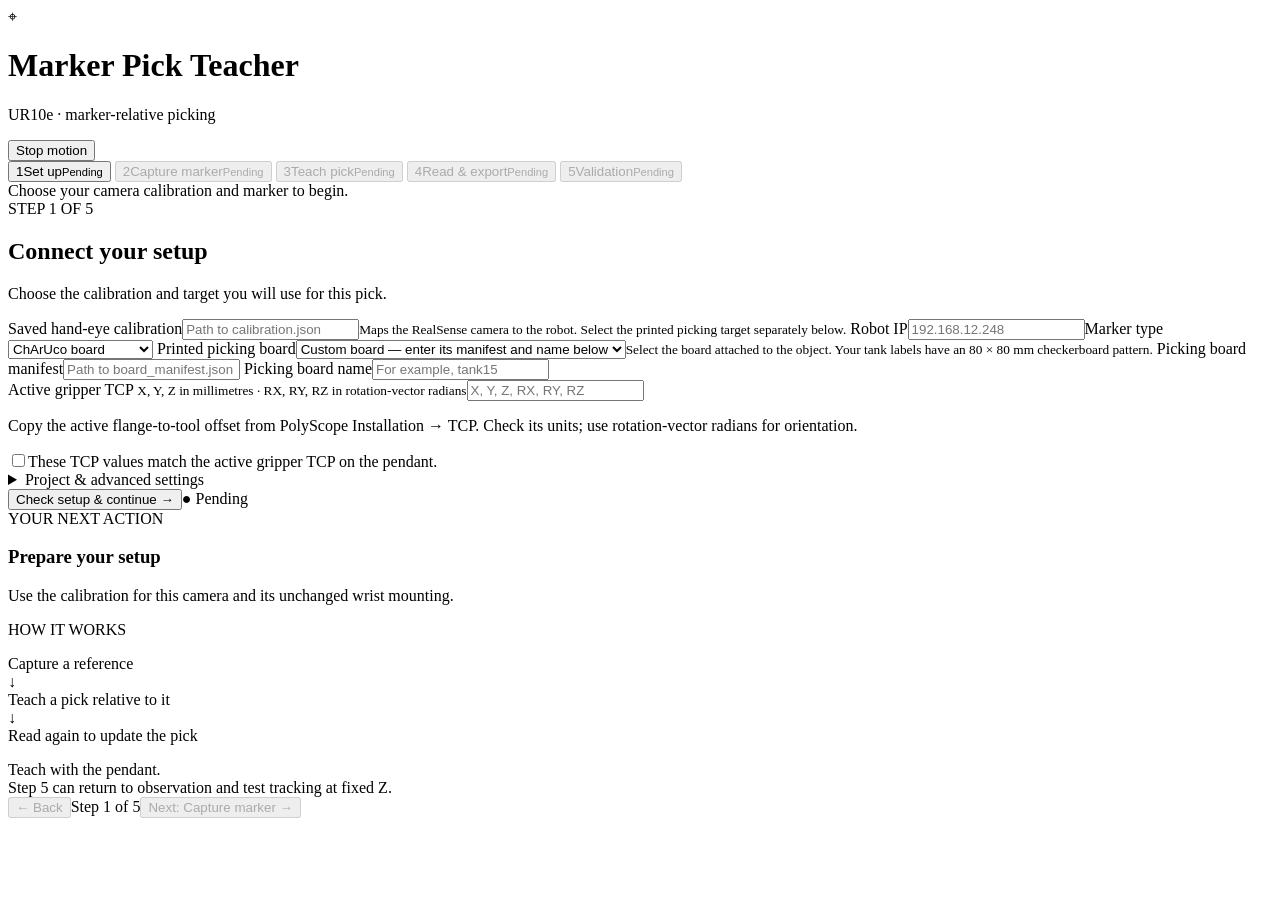
==== src/ur_pick_place/web/teacher.html @ 5fc032dd "Improve marker teaching and fixed-height validation" ====
<!doctype html>
<html lang="en"><head><meta charset="utf-8"><meta name="viewport" content="width=device-width,initial-scale=1"><meta name="teach-token" content="__TEACH_TOKEN__"><title>Marker Pick Teacher</title><link rel="stylesheet" href="/teacher.css"><script src="/teacher.js" defer></script></head>
<body><header><div class="brand"><span class="brand-icon" aria-hidden="true">⌖</span><div><h1>Marker Pick Teacher <span id="version"></span></h1><p>UR10e · marker-relative picking</p></div></div><button id="validation-stop" type="button" class="danger">Stop motion</button></header>
<main>
<nav class="stepper" aria-label="Teaching steps">
<button id="nav-configure" type="button" aria-controls="step-configure"><span class="step-number">1</span><span>Set up<small id="nav-state-configure">Pending</small></span></button>
<button id="nav-capture" type="button" aria-controls="step-capture" disabled><span class="step-number">2</span><span>Capture marker<small id="nav-state-capture">Pending</small></span></button>
<button id="nav-teach" type="button" aria-controls="step-teach" disabled><span class="step-number">3</span><span>Teach pick<small id="nav-state-teach">Pending</small></span></button>
<button id="nav-locate" type="button" aria-controls="step-locate" disabled><span class="step-number">4</span><span>Read &amp; export<small id="nav-state-locate">Pending</small></span></button>
<button id="nav-validate" type="button" aria-controls="step-validate" disabled><span class="step-number">5</span><span>Validation<small id="nav-state-validate">Pending</small></span></button>
</nav>
<div id="message" role="status" aria-live="polite">Choose your camera calibration and marker to begin.</div>
<div class="workspace"><div class="step-content">
<section id="step-configure" aria-labelledby="title-configure"><div class="section-heading"><span class="eyebrow">STEP 1 OF 5</span><h2 id="title-configure" tabindex="-1">Connect your setup</h2><p>Choose the calibration and target you will use for this pick.</p></div>
<form id="setup" novalidate><div class="fields">
<label class="wide">Saved hand-eye calibration<input id="calibration" list="calibrations" required placeholder="Path to calibration.json"><datalist id="calibrations"></datalist><small>Maps the RealSense camera to the robot. Select the printed picking target separately below.</small></label>
<label>Robot IP<input id="robot_ip" required placeholder="192.168.12.248"></label><label>Marker type<select id="kind"><option value="charuco">ChArUco board</option><option value="aruco">Single ArUco marker</option></select></label>
<label class="wide charuco">Printed picking board<select id="picking-board"><option value="">Custom board — enter its manifest and name below</option></select><small>Select the board attached to the object. Your tank labels have an 80 × 80 mm checkerboard pattern.</small></label>
<label class="wide charuco">Picking board manifest<input id="manifest" list="manifests" placeholder="Path to board_manifest.json"><datalist id="manifests"></datalist></label>
<label class="charuco wide">Picking board name<input id="board" placeholder="For example, tank15"></label>
<label class="aruco" hidden>Dictionary<input id="dictionary" value="DICT_5X5_100"></label><label class="aruco" hidden>Marker ID<input id="marker_id" type="number" value="7" min="0" step="1"></label><label class="aruco wide" hidden>Marker size (mm)<input id="marker_length_mm" type="number" value="80" min="1" step="any"><small>Measure the outer black square, excluding the white margin.</small></label>
</div>
<div class="tcp-check"><label>Active gripper TCP <small>X, Y, Z in millimetres · RX, RY, RZ in rotation-vector radians</small><input id="tcp" aria-label="Active gripper TCP offset (XYZ mm, rotation-vector rad)" placeholder="X, Y, Z, RX, RY, RZ" aria-describedby="tcp-help calibration-tcp" required></label><p id="tcp-help" class="hint">Copy the active flange-to-tool offset from PolyScope Installation → TCP. Check its units; use rotation-vector radians for orientation.</p><p id="calibration-tcp" class="hint"></p><label class="check"><input id="tcp_confirmed" type="checkbox" required>These TCP values match the active gripper TCP on the pendant.</label></div>
<details id="setup-advanced" class="advanced"><summary>Project &amp; advanced settings</summary><div class="fields">
<label class="wide">Project folder<input id="project" required placeholder="Folder for this teaching"><small>Enter an existing folder and choose Open saved project to resume.</small></label>
<button id="open" type="button" class="secondary">Open saved project</button>
<label class="wide">Follow marker<select id="motion_model"><option value="planar">XY + yaw · object on a flat support</option><option value="full">Full 3D pose</option></select><small>The marker itself may be vertical.</small></label>
<label>Approach height (mm)<input id="approach_mm" type="number" min="1" max="300" step="any" value="100"><small>Robot-base +Z above the pick.</small></label><label>Allowed displacement (mm)<input id="max_shift_mm" type="number" min="1" max="500" step="any" value="100"></label><label>Allowed rotation (degrees)<input id="max_rotation_deg" type="number" min="1" max="180" step="any" value="180"></label>
</div></details>
<div class="actions"><button id="configure" type="submit" class="primary">Check setup &amp; continue →</button><span id="light-configure" class="light">● Pending</span></div></form>
<details id="setup-details" class="technical" hidden><summary>Setup details</summary><p id="setup-result" class="result"></p></details></section>
<section id="step-capture" aria-labelledby="title-capture" hidden><div class="section-heading"><span class="eyebrow">STEP 2 OF 5</span><h2 id="title-capture" tabindex="-1">Capture your marker</h2><p>Use the pendant to show the whole marker, then stop the arm.</p></div>
<div class="camera-stage"><div id="camera-placeholder"><span aria-hidden="true">⌖</span><strong>Your captured view appears here</strong><p>Position the camera, then choose Capture marker.</p></div><img id="capture-image" alt="Captured marker with detected coordinate axes" hidden></div><p id="capture-result" class="result"></p>
<div class="actions"><button id="capture" class="primary" disabled>Capture marker</button><span id="light-capture" class="light">● Pending</span></div><p class="hint">Review the image before continuing. Capturing again replaces the reference and requires re-teaching the pick.</p></section>
<section id="step-teach" aria-labelledby="title-teach" hidden><div class="section-heading"><span class="eyebrow">STEP 3 OF 5</span><h2 id="title-teach" tabindex="-1">Teach the picking position</h2><p>Keep the marker fixed. Move the gripper to the final pick endpoint.</p></div>
<ol class="instructions"><li><strong>Position the gripper</strong><span>Jog with the pendant to the desired position and orientation.</span></li><li><strong>Stop the arm</strong><span>Keep tool Z approximately down for a base −Z force search.</span></li><li><strong>Save the relationship</strong><span>The app records this TCP position relative to the marker.</span></li></ol>
<label class="check confirmation"><input id="marker_unchanged" type="checkbox">The marker/object has not moved since capture.</label>
<div class="actions"><button id="teach" class="primary" disabled>Read current TCP &amp; save pick</button><span id="light-teach" class="light">● Pending</span></div><p id="teach-result" class="result saved-result"></p><p class="hint">Teach the lower endpoint of the search. Contact may stop the descent earlier.</p></section>
<section id="step-locate" aria-labelledby="title-locate" hidden><div class="section-heading"><span class="eyebrow">STEP 4 OF 5</span><h2 id="title-locate" tabindex="-1">Read the marker. Get your pick.</h2><p>Return to the observation pose using the pendant, then read again.</p></div>
<div class="observation"><span class="eyebrow">RETURN TO THESE JOINTS</span><p id="observe-joints">Observation joints appear after capture.</p></div>
<div class="actions"><button id="locate" class="primary" disabled>Read marker &amp; export poses</button><span id="light-locate" class="light">● Pending</span></div>
<div id="export-result" hidden><div class="poses"><div><h3>Pick endpoint</h3><pre id="pick-pose"></pre><a href="/api/download/target.json" class="download">↓ Pick pose JSON</a></div><div><h3>Approach above pick</h3><pre id="approach-pose"></pre><span class="pose-note">Along robot-base +Z</span></div></div><div class="downloads"><a href="/api/download/target.script">URScript variables</a><a href="/api/download/pick_target.json">Full report</a></div><p class="hint">Base frame · metres / rotation-vector radians. Re-read for each pick.</p></div>
<details class="technical"><summary>Use in your picking program</summary><p>Read marker → approach → bounded base −Z force search → stop force mode → grip &amp; verify → lift from actual contact.</p><p>The executor supplies force, travel/time limits, gripper I/O and motion checks. URScript export contains pose variables only.</p><div id="saved-links" class="downloads" hidden><a href="/api/download/vision.json">Vision configuration</a><a href="/api/download/grasp_pick.json">Marker-to-pick relationship</a></div><p id="movement-limits"></p><p class="hint">Tilt change ≤10°, planar height change ≤10 mm, tool tilt ≤20° from base −Z.</p><p id="storage" class="result"></p></details></section>
<section id="step-validate" aria-labelledby="title-validate" hidden>
<div class="section-heading"><span class="eyebrow">STEP 5 OF 5</span><h2 id="title-validate" tabindex="-1">Validate with the robot</h2><p>Reposition the marker and its object together. Return to the saved observation joints, then stop and capture. The test follows the calculated pick in XY and orientation, keeping the TCP Z height recorded at capture.</p></div>
<p id="validation-observe-joints" class="result"></p>
<div class="observation">
<label>Return joint speed (degrees/s)<input id="observation-return-speed" type="number" min="1" max="6" step="1" value="3"></label>
<label class="check"><input id="observation-return-confirmed" type="checkbox">I checked that the robot's joint-motion path back to the saved observation pose is clear.</label>
<div class="actions"><button id="observation-return" type="button" class="secondary" disabled>Return to observation pose</button></div>
<p class="hint">Uses the saved Step 2 joints and the workspace bounds below. Workspace checks cover the start and target, not the joint trajectory or obstacles. This joint move can change TCP Z; the fixed-Z rule applies to the subsequent validation move. Keep this tab active. Stop motion stops either move. Return does not capture automatically.</p>
<p id="observation-return-result" class="result"></p>
</div>
<div class="camera-stage"><p id="validation-placeholder">Capture the marker to review its new pose.</p><img id="validation-image" alt="Validation marker capture with detected coordinate axes" hidden></div>
<div class="actions"><button id="validation-capture" type="button" class="primary" disabled>Capture for validation</button><span id="light-validate" class="light">● Pending</span></div>
<div id="validation-preview" hidden>
<p id="validation-quality" class="result"></p>
<div class="poses"><div><h3>Captured marker pose</h3><pre id="validation-marker-pose"></pre></div><div><h3>Calculated pick endpoint</h3><pre id="validation-pick-pose"></pre></div><div><h3>Validation target · Z held at capture height</h3><pre id="validation-target-pose"></pre></div><div><h3>Change from teaching</h3><p id="validation-change" class="result"></p></div></div>
<p class="hint">All displayed poses: robot base · XYZ millimetres · RX, RY, RZ rotation-vector radians.</p>
<p id="validation-freshness" class="result"></p>
</div>
<details id="validation-settings" open><summary>Test motion settings</summary><div class="fields">
<label>Speed (mm/s)<input id="validation-speed" type="number" min="1" max="20" step="1" value="10"></label>
<label>Workspace minimum XYZ (mm)<input id="validation-workspace-min" value="-900, -900, 20"></label>
<label class="wide">Workspace maximum XYZ (mm)<input id="validation-workspace-max" value="900, 900, 1200"></label>
</div><p class="hint">Set these bounds for your cell. The start and target must fit inside them. Robot safety and reachability checks also apply; these checks do not detect obstacles along the path.</p></details>
<label class="check confirmation"><input id="validation-confirmed" type="checkbox">The marker/object has stayed fixed since this capture. I reviewed the target, workspace and clear linear path at the captured TCP height.</label>
<div class="actions"><button id="validation-move" type="button" class="primary" disabled>Move at fixed Z</button></div>
<p class="hint">One slow linear move following the calculated pick XY and orientation, with TCP Z held at its captured height. The approach-height setting does not apply to this test. Keep this tab active during motion. Each attempt requires a fresh capture within 60 seconds. Use Return to observation pose before capturing another test.</p>
<div id="validation-result" hidden><h3>Motion result</h3><p id="validation-motion-result" class="result"></p><pre id="validation-actual-pose"></pre>
<p class="hint">TCP agreement checks motion completion. Visually check the gripper's alignment at the captured height to assess the camera-derived target.</p>
<div class="actions"><button id="validation-aligned" type="button" class="secondary">Alignment looks correct</button><button id="validation-misaligned" type="button" class="secondary">Alignment needs adjustment</button></div></div>
<details open><summary>Test history</summary><p id="validation-history" class="result">No motion tests yet.</p></details>
</section>
</div><aside><div class="aside-label">YOUR NEXT ACTION</div><h3 id="guide-title">Prepare your setup</h3><p id="guide-text">Use the calibration for this camera and its unchanged wrist mounting.</p><div class="aside-rule"></div><span class="aside-label">HOW IT WORKS</span><p class="mini-flow">Capture a reference<br><span>↓</span><br>Teach a pick relative to it<br><span>↓</span><br>Read again to update the pick</p><div class="aside-note">Teach with the pendant.<br>Step 5 can return to observation and test tracking at fixed Z.</div></aside></div>
<footer class="wizard-footer"><button id="back" type="button" class="secondary" disabled>← Back</button><span id="step-counter">Step 1 of 5</span><button id="next" type="button" class="secondary" disabled>Next: Capture marker →</button></footer>
</main></body></html>
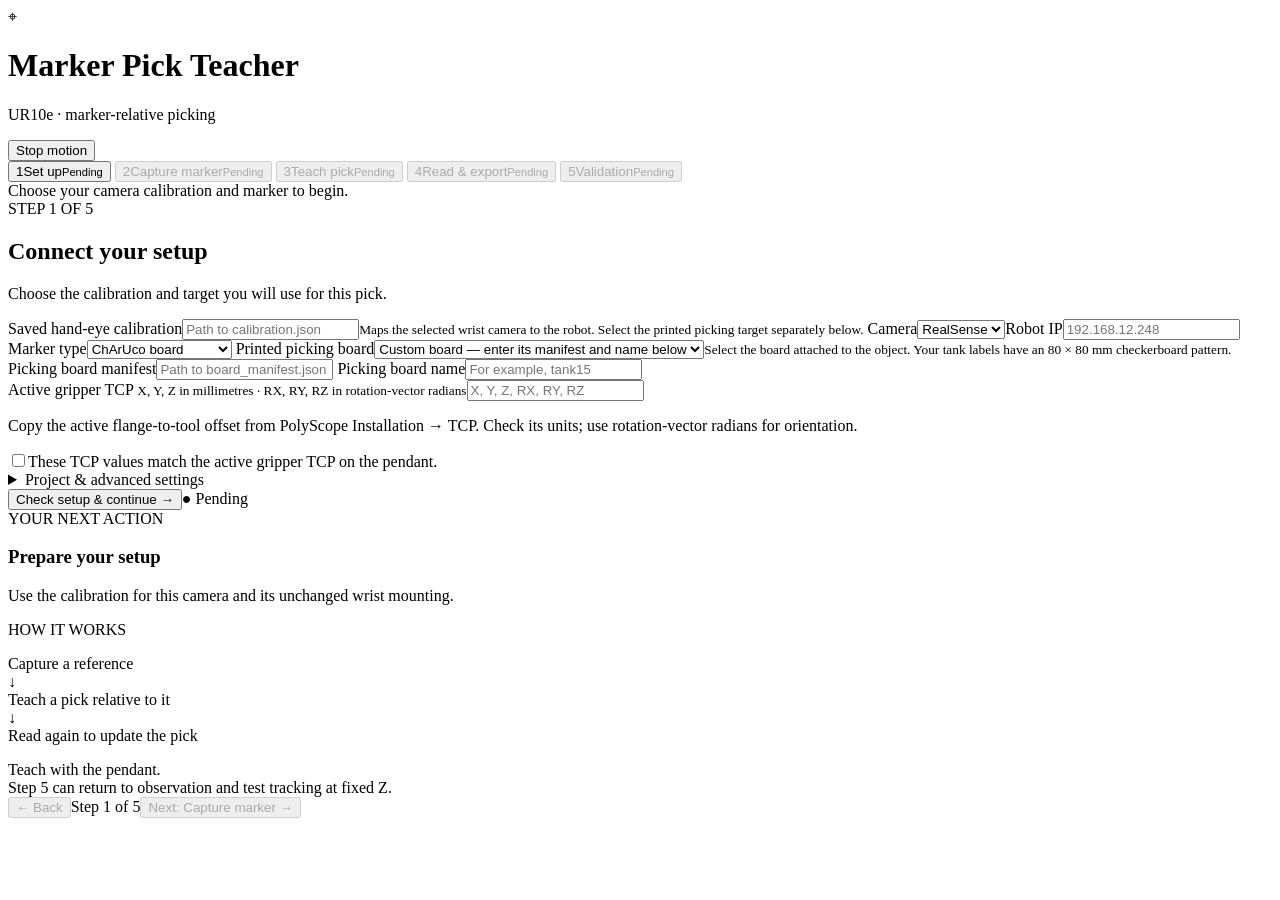
==== commit 18de23a5: "Add mobile marker refinement and live vision picking" ====
--- a/src/ur_pick_place/web/teacher.html
+++ b/src/ur_pick_place/web/teacher.html
@@ -13,8 +13,8 @@
 <div class="workspace"><div class="step-content">
 <section id="step-configure" aria-labelledby="title-configure"><div class="section-heading"><span class="eyebrow">STEP 1 OF 5</span><h2 id="title-configure" tabindex="-1">Connect your setup</h2><p>Choose the calibration and target you will use for this pick.</p></div>
 <form id="setup" novalidate><div class="fields">
-<label class="wide">Saved hand-eye calibration<input id="calibration" list="calibrations" required placeholder="Path to calibration.json"><datalist id="calibrations"></datalist><small>Maps the RealSense camera to the robot. Select the printed picking target separately below.</small></label>
-<label>Robot IP<input id="robot_ip" required placeholder="192.168.12.248"></label><label>Marker type<select id="kind"><option value="charuco">ChArUco board</option><option value="aruco">Single ArUco marker</option></select></label>
+<label class="wide">Saved hand-eye calibration<input id="calibration" list="calibrations" required placeholder="Path to calibration.json"><datalist id="calibrations"></datalist><small>Maps the selected wrist camera to the robot. Select the printed picking target separately below.</small></label>
+<label>Camera<select id="camera_provider"><option value="realsense">RealSense</option><option value="basler">Basler</option></select></label><label>Robot IP<input id="robot_ip" required placeholder="192.168.12.248"></label><label>Marker type<select id="kind"><option value="charuco">ChArUco board</option><option value="aruco">Single ArUco marker</option></select></label>
 <label class="wide charuco">Printed picking board<select id="picking-board"><option value="">Custom board — enter its manifest and name below</option></select><small>Select the board attached to the object. Your tank labels have an 80 × 80 mm checkerboard pattern.</small></label>
 <label class="wide charuco">Picking board manifest<input id="manifest" list="manifests" placeholder="Path to board_manifest.json"><datalist id="manifests"></datalist></label>
 <label class="charuco wide">Picking board name<input id="board" placeholder="For example, tank15"></label>
@@ -24,7 +24,7 @@
 <details id="setup-advanced" class="advanced"><summary>Project &amp; advanced settings</summary><div class="fields">
 <label class="wide">Project folder<input id="project" required placeholder="Folder for this teaching"><small>Enter an existing folder and choose Open saved project to resume.</small></label>
 <button id="open" type="button" class="secondary">Open saved project</button>
-<label class="wide">Follow marker<select id="motion_model"><option value="planar">XY + yaw · object on a flat support</option><option value="full">Full 3D pose</option></select><small>The marker itself may be vertical.</small></label>
+<label class="check wide"><input id="refine_before_pick" type="checkbox" checked>Refine before picking · one camera move to the taught view</label><p class="hint wide">Capture the teaching view at about 300 mm. Robot Bench performs refinement when running with this project’s vision.json.</p><label class="wide">Follow marker<select id="motion_model"><option value="planar">XY + yaw · object on a flat support</option><option value="full">Full 3D pose</option></select><small>The marker itself may be vertical.</small></label>
 <label>Approach height (mm)<input id="approach_mm" type="number" min="1" max="300" step="any" value="100"><small>Robot-base +Z above the pick.</small></label><label>Allowed displacement (mm)<input id="max_shift_mm" type="number" min="1" max="500" step="any" value="100"></label><label>Allowed rotation (degrees)<input id="max_rotation_deg" type="number" min="1" max="180" step="any" value="180"></label>
 </div></details>
 <div class="actions"><button id="configure" type="submit" class="primary">Check setup &amp; continue →</button><span id="light-configure" class="light">● Pending</span></div></form>
@@ -35,22 +35,21 @@
 <section id="step-teach" aria-labelledby="title-teach" hidden><div class="section-heading"><span class="eyebrow">STEP 3 OF 5</span><h2 id="title-teach" tabindex="-1">Teach the picking position</h2><p>Keep the marker fixed. Move the gripper to the final pick endpoint.</p></div>
 <ol class="instructions"><li><strong>Position the gripper</strong><span>Jog with the pendant to the desired position and orientation.</span></li><li><strong>Stop the arm</strong><span>Keep tool Z approximately down for a base −Z force search.</span></li><li><strong>Save the relationship</strong><span>The app records this TCP position relative to the marker.</span></li></ol>
 <label class="check confirmation"><input id="marker_unchanged" type="checkbox">The marker/object has not moved since capture.</label>
-<div class="actions"><button id="teach" class="primary" disabled>Read current TCP &amp; save pick</button><span id="light-teach" class="light">● Pending</span></div><p id="teach-result" class="result saved-result"></p><p class="hint">Teach the lower endpoint of the search. Contact may stop the descent earlier.</p></section>
-<section id="step-locate" aria-labelledby="title-locate" hidden><div class="section-heading"><span class="eyebrow">STEP 4 OF 5</span><h2 id="title-locate" tabindex="-1">Read the marker. Get your pick.</h2><p>Return to the observation pose using the pendant, then read again.</p></div>
+<div class="actions"><button id="teach" class="primary" disabled>Read current TCP &amp; save pick</button><span id="light-teach" class="light">● Pending</span></div><p id="teach-result" class="result saved-result"></p><p class="hint">Teach the lower endpoint of the search. Contact may stop the descent earlier.</p>
+<div class="actions"><button id="teach-observation-return" type="button" class="secondary" disabled>Return to observation pose</button></div>
+<p class="hint">After saving the pick, click to return to the Step 2 joints. Clear the joint-motion path first and keep this tab active. Stop motion is available above.</p>
+<p id="teach-observation-return-result" class="result"></p></section>
+<section id="step-locate" aria-labelledby="title-locate" hidden><div class="section-heading"><span class="eyebrow">STEP 4 OF 5</span><h2 id="title-locate" tabindex="-1">Read the marker. Get your pick.</h2><p>Use Return to observation pose in Step 3, then read again.</p></div>
 <div class="observation"><span class="eyebrow">RETURN TO THESE JOINTS</span><p id="observe-joints">Observation joints appear after capture.</p></div>
 <div class="actions"><button id="locate" class="primary" disabled>Read marker &amp; export poses</button><span id="light-locate" class="light">● Pending</span></div>
 <div id="export-result" hidden><div class="poses"><div><h3>Pick endpoint</h3><pre id="pick-pose"></pre><a href="/api/download/target.json" class="download">↓ Pick pose JSON</a></div><div><h3>Approach above pick</h3><pre id="approach-pose"></pre><span class="pose-note">Along robot-base +Z</span></div></div><div class="downloads"><a href="/api/download/target.script">URScript variables</a><a href="/api/download/pick_target.json">Full report</a></div><p class="hint">Base frame · metres / rotation-vector radians. Re-read for each pick.</p></div>
-<details class="technical"><summary>Use in your picking program</summary><p>Read marker → approach → bounded base −Z force search → stop force mode → grip &amp; verify → lift from actual contact.</p><p>The executor supplies force, travel/time limits, gripper I/O and motion checks. URScript export contains pose variables only.</p><div id="saved-links" class="downloads" hidden><a href="/api/download/vision.json">Vision configuration</a><a href="/api/download/grasp_pick.json">Marker-to-pick relationship</a></div><p id="movement-limits"></p><p class="hint">Tilt change ≤10°, planar height change ≤10 mm, tool tilt ≤20° from base −Z.</p><p id="storage" class="result"></p></details></section>
+<details class="technical"><summary>Use in your picking program</summary><p>Read marker → approach → bounded base −Z force search → stop force mode → grip &amp; verify → lift from actual contact.</p><p>The executor supplies force, travel/time limits, gripper I/O and motion checks. URScript export contains pose variables only.</p><div id="saved-links" class="downloads" hidden><a href="/api/download/vision.json">Vision configuration</a><a href="/api/download/grasp_pick.json">Marker-to-pick relationship</a></div><p id="movement-limits"></p><p class="hint">Tilt change ≤10°, planar height change ≤10 mm, tool tilt ≤20° from base −Z.</p><p>For live picking, enter this project’s vision.json path in Robot Bench → Camera target → Live vision configuration. Preview captures without motion; Run captures, refines and picks.</p><p id="storage" class="result"></p></details></section>
 <section id="step-validate" aria-labelledby="title-validate" hidden>
 <div class="section-heading"><span class="eyebrow">STEP 5 OF 5</span><h2 id="title-validate" tabindex="-1">Validate with the robot</h2><p>Reposition the marker and its object together. Return to the saved observation joints, then stop and capture. The test follows the calculated pick in XY and orientation, keeping the TCP Z height recorded at capture.</p></div>
 <p id="validation-observe-joints" class="result"></p>
-<div class="observation">
-<label>Return joint speed (degrees/s)<input id="observation-return-speed" type="number" min="1" max="6" step="1" value="3"></label>
-<label class="check"><input id="observation-return-confirmed" type="checkbox">I checked that the robot's joint-motion path back to the saved observation pose is clear.</label>
 <div class="actions"><button id="observation-return" type="button" class="secondary" disabled>Return to observation pose</button></div>
-<p class="hint">Uses the saved Step 2 joints and the workspace bounds below. Workspace checks cover the start and target, not the joint trajectory or obstacles. This joint move can change TCP Z; the fixed-Z rule applies to the subsequent validation move. Keep this tab active. Stop motion stops either move. Return does not capture automatically.</p>
+<p class="hint">Click to return to the Step 2 joints. Clear the joint-motion path first and keep this tab active. Stop motion is available above. Return does not capture automatically.</p>
 <p id="observation-return-result" class="result"></p>
-</div>
 <div class="camera-stage"><p id="validation-placeholder">Capture the marker to review its new pose.</p><img id="validation-image" alt="Validation marker capture with detected coordinate axes" hidden></div>
 <div class="actions"><button id="validation-capture" type="button" class="primary" disabled>Capture for validation</button><span id="light-validate" class="light">● Pending</span></div>
 <div id="validation-preview" hidden>
@@ -61,15 +60,16 @@
 </div>
 <details id="validation-settings" open><summary>Test motion settings</summary><div class="fields">
 <label>Speed (mm/s)<input id="validation-speed" type="number" min="1" max="20" step="1" value="10"></label>
+<label>Return joint speed (degrees/s)<input id="observation-return-speed" type="number" min="1" max="6" step="1" value="3"></label>
 <label>Workspace minimum XYZ (mm)<input id="validation-workspace-min" value="-900, -900, 20"></label>
 <label class="wide">Workspace maximum XYZ (mm)<input id="validation-workspace-max" value="900, 900, 1200"></label>
-</div><p class="hint">Set these bounds for your cell. The start and target must fit inside them. Robot safety and reachability checks also apply; these checks do not detect obstacles along the path.</p></details>
+</div><p class="hint">Return speed and workspace bounds apply to both return buttons in Steps 3 and 5. The start and target must fit inside these bounds; checks do not detect obstacles or constrain the whole joint trajectory. Return can change TCP Z; fixed-Z validation holds the captured height.</p></details>
 <label class="check confirmation"><input id="validation-confirmed" type="checkbox">The marker/object has stayed fixed since this capture. I reviewed the target, workspace and clear linear path at the captured TCP height.</label>
 <div class="actions"><button id="validation-move" type="button" class="primary" disabled>Move at fixed Z</button></div>
 <p class="hint">One slow linear move following the calculated pick XY and orientation, with TCP Z held at its captured height. The approach-height setting does not apply to this test. Keep this tab active during motion. Each attempt requires a fresh capture within 60 seconds. Use Return to observation pose before capturing another test.</p>
 <div id="validation-result" hidden><h3>Motion result</h3><p id="validation-motion-result" class="result"></p><pre id="validation-actual-pose"></pre>
 <p class="hint">TCP agreement checks motion completion. Visually check the gripper's alignment at the captured height to assess the camera-derived target.</p>
-<div class="actions"><button id="validation-aligned" type="button" class="secondary">Alignment looks correct</button><button id="validation-misaligned" type="button" class="secondary">Alignment needs adjustment</button></div></div>
+<label>Independently measured TCP error X, Y, Z (mm, optional)<input id="validation-measured-error" placeholder="For example: 0.5, -0.3, 0.8"></label><p class="hint">Record an independent measurement at the actual picking point. Fixed-Z visual alignment alone does not establish ±2 mm picking accuracy.</p><div class="actions"><button id="validation-aligned" type="button" class="secondary">Alignment looks correct</button><button id="validation-misaligned" type="button" class="secondary">Alignment needs adjustment</button></div></div>
 <details open><summary>Test history</summary><p id="validation-history" class="result">No motion tests yet.</p></details>
 </section>
 </div><aside><div class="aside-label">YOUR NEXT ACTION</div><h3 id="guide-title">Prepare your setup</h3><p id="guide-text">Use the calibration for this camera and its unchanged wrist mounting.</p><div class="aside-rule"></div><span class="aside-label">HOW IT WORKS</span><p class="mini-flow">Capture a reference<br><span>↓</span><br>Teach a pick relative to it<br><span>↓</span><br>Read again to update the pick</p><div class="aside-note">Teach with the pendant.<br>Step 5 can return to observation and test tracking at fixed Z.</div></aside></div>
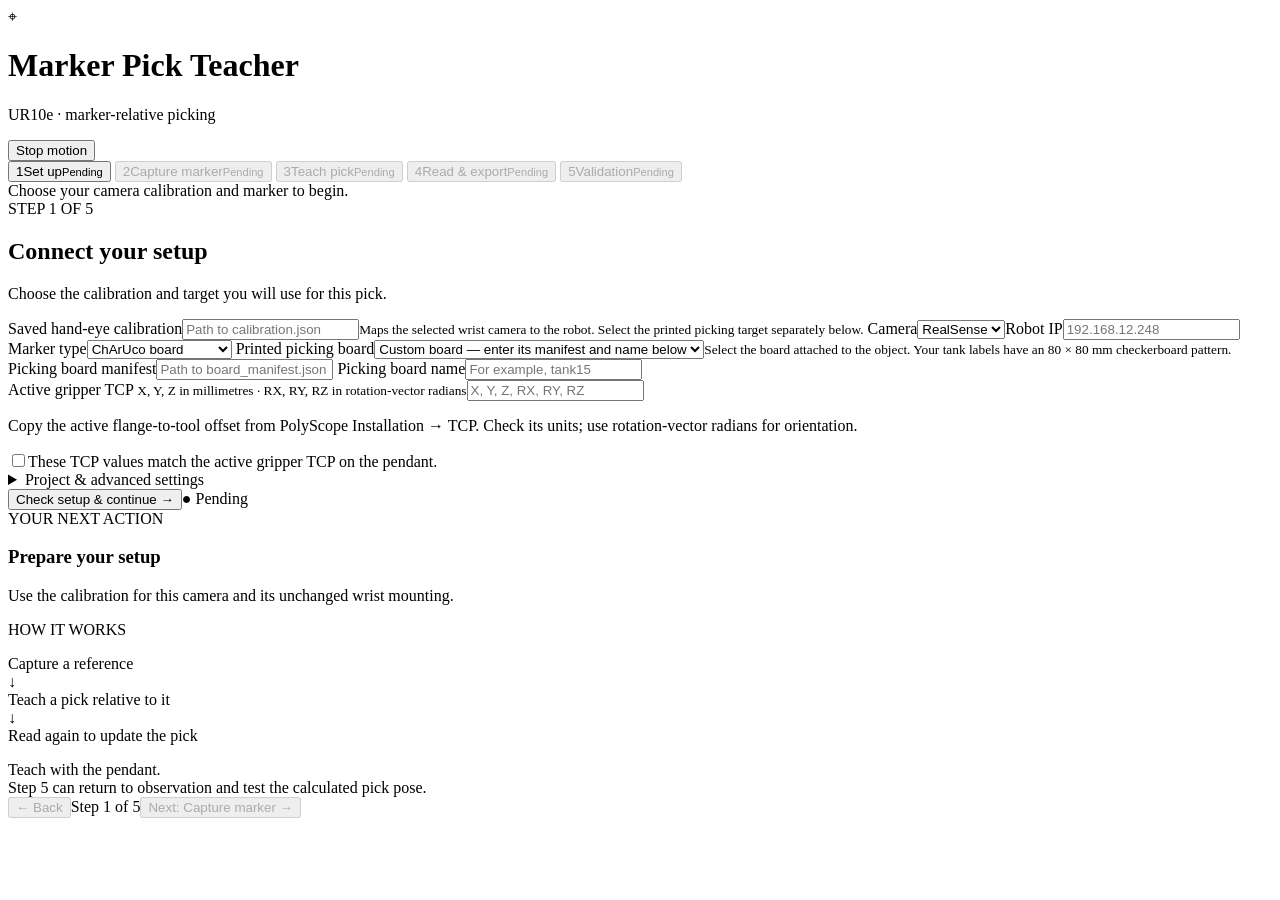
==== commit dc86aab9: "Support full 3D marker validation for AGV parking changes" ====
--- a/src/ur_pick_place/web/teacher.html
+++ b/src/ur_pick_place/web/teacher.html
@@ -24,7 +24,7 @@
 <details id="setup-advanced" class="advanced"><summary>Project &amp; advanced settings</summary><div class="fields">
 <label class="wide">Project folder<input id="project" required placeholder="Folder for this teaching"><small>Enter an existing folder and choose Open saved project to resume.</small></label>
 <button id="open" type="button" class="secondary">Open saved project</button>
-<label class="check wide"><input id="refine_before_pick" type="checkbox" checked>Refine before picking · one camera move to the taught view</label><p class="hint wide">Capture the teaching view at about 300 mm. Robot Bench performs refinement when running with this project’s vision.json.</p><label class="wide">Follow marker<select id="motion_model"><option value="planar">XY + yaw · object on a flat support</option><option value="full">Full 3D pose</option></select><small>The marker itself may be vertical.</small></label>
+<label class="check wide"><input id="refine_before_pick" type="checkbox" checked>Refine before picking · one camera move to the taught view</label><p class="hint wide">Capture the teaching view at about 300 mm. Robot Bench performs refinement when running with this project’s vision.json.</p><label class="wide">Follow marker<select id="motion_model"><option value="full">Full 3D pose · XYZ and orientation</option><option value="planar">XY + yaw · fixed support height</option></select><small>Use Full 3D for AGV parking changes in position, height, roll, pitch or yaw. Movement remains bounded by the configured limits.</small></label>
 <label>Approach height (mm)<input id="approach_mm" type="number" min="1" max="300" step="any" value="100"><small>Robot-base +Z above the pick.</small></label><label>Allowed displacement (mm)<input id="max_shift_mm" type="number" min="1" max="500" step="any" value="100"></label><label>Allowed rotation (degrees)<input id="max_rotation_deg" type="number" min="1" max="180" step="any" value="180"></label>
 </div></details>
 <div class="actions"><button id="configure" type="submit" class="primary">Check setup &amp; continue →</button><span id="light-configure" class="light">● Pending</span></div></form>
@@ -39,13 +39,13 @@
 <div class="actions"><button id="teach-observation-return" type="button" class="secondary" disabled>Return to observation pose</button></div>
 <p class="hint">After saving the pick, click to return to the Step 2 joints. Clear the joint-motion path first and keep this tab active. Stop motion is available above.</p>
 <p id="teach-observation-return-result" class="result"></p></section>
-<section id="step-locate" aria-labelledby="title-locate" hidden><div class="section-heading"><span class="eyebrow">STEP 4 OF 5</span><h2 id="title-locate" tabindex="-1">Read the marker. Get your pick.</h2><p>Use Return to observation pose in Step 3, then read again.</p></div>
-<div class="observation"><span class="eyebrow">RETURN TO THESE JOINTS</span><p id="observe-joints">Observation joints appear after capture.</p></div>
+<section id="step-locate" aria-labelledby="title-locate" hidden><div class="section-heading"><span class="eyebrow">STEP 4 OF 5</span><h2 id="title-locate" tabindex="-1">Read the marker. Get your pick.</h2><p>Show the whole marker, stop the arm, then read again. The capture pose can differ from teaching.</p></div>
+<div class="observation"><span class="eyebrow">SAVED OBSERVATION JOINTS</span><p id="observe-joints">Observation joints appear after capture.</p></div>
 <div class="actions"><button id="locate" class="primary" disabled>Read marker &amp; export poses</button><span id="light-locate" class="light">● Pending</span></div>
 <div id="export-result" hidden><div class="poses"><div><h3>Pick endpoint</h3><pre id="pick-pose"></pre><a href="/api/download/target.json" class="download">↓ Pick pose JSON</a></div><div><h3>Approach above pick</h3><pre id="approach-pose"></pre><span class="pose-note">Along robot-base +Z</span></div></div><div class="downloads"><a href="/api/download/target.script">URScript variables</a><a href="/api/download/pick_target.json">Full report</a></div><p class="hint">Base frame · metres / rotation-vector radians. Re-read for each pick.</p></div>
 <details class="technical"><summary>Use in your picking program</summary><p>Read marker → approach → bounded base −Z force search → stop force mode → grip &amp; verify → lift from actual contact.</p><p>The executor supplies force, travel/time limits, gripper I/O and motion checks. URScript export contains pose variables only.</p><div id="saved-links" class="downloads" hidden><a href="/api/download/vision.json">Vision configuration</a><a href="/api/download/grasp_pick.json">Marker-to-pick relationship</a></div><p id="movement-limits"></p><p class="hint">Tilt change ≤10°, planar height change ≤10 mm, tool tilt ≤20° from base −Z.</p><p>For live picking, enter this project’s vision.json path in Robot Bench → Camera target → Live vision configuration. Preview captures without motion; Run captures, refines and picks.</p><p id="storage" class="result"></p></details></section>
 <section id="step-validate" aria-labelledby="title-validate" hidden>
-<div class="section-heading"><span class="eyebrow">STEP 5 OF 5</span><h2 id="title-validate" tabindex="-1">Validate with the robot</h2><p>Reposition the marker and its object together. Return to the saved observation joints, then stop and capture. The test follows the calculated pick in XY and orientation, keeping the TCP Z height recorded at capture.</p></div>
+<div class="section-heading"><span class="eyebrow">STEP 5 OF 5</span><h2 id="title-validate" tabindex="-1">Validate with the robot</h2><p id="validation-instructions">Stop the AGV and arm, capture the marker, then review the calculated pick position and orientation.</p></div>
 <p id="validation-observe-joints" class="result"></p>
 <div class="actions"><button id="observation-return" type="button" class="secondary" disabled>Return to observation pose</button></div>
 <p class="hint">Click to return to the Step 2 joints. Clear the joint-motion path first and keep this tab active. Stop motion is available above. Return does not capture automatically.</p>
@@ -54,7 +54,7 @@
 <div class="actions"><button id="validation-capture" type="button" class="primary" disabled>Capture for validation</button><span id="light-validate" class="light">● Pending</span></div>
 <div id="validation-preview" hidden>
 <p id="validation-quality" class="result"></p>
-<div class="poses"><div><h3>Captured marker pose</h3><pre id="validation-marker-pose"></pre></div><div><h3>Calculated pick endpoint</h3><pre id="validation-pick-pose"></pre></div><div><h3>Validation target · Z held at capture height</h3><pre id="validation-target-pose"></pre></div><div><h3>Change from teaching</h3><p id="validation-change" class="result"></p></div></div>
+<div class="poses"><div><h3>Captured marker pose</h3><pre id="validation-marker-pose"></pre></div><div><h3>Calculated pick endpoint</h3><pre id="validation-pick-pose"></pre></div><div><h3 id="validation-target-title">Validation target</h3><pre id="validation-target-pose"></pre></div><div><h3>Change from teaching</h3><p id="validation-change" class="result"></p></div></div>
 <p class="hint">All displayed poses: robot base · XYZ millimetres · RX, RY, RZ rotation-vector radians.</p>
 <p id="validation-freshness" class="result"></p>
 </div>
@@ -63,15 +63,15 @@
 <label>Return joint speed (degrees/s)<input id="observation-return-speed" type="number" min="1" max="6" step="1" value="3"></label>
 <label>Workspace minimum XYZ (mm)<input id="validation-workspace-min" value="-900, -900, 20"></label>
 <label class="wide">Workspace maximum XYZ (mm)<input id="validation-workspace-max" value="900, 900, 1200"></label>
-</div><p class="hint">Return speed and workspace bounds apply to both return buttons in Steps 3 and 5. The start and target must fit inside these bounds; checks do not detect obstacles or constrain the whole joint trajectory. Return can change TCP Z; fixed-Z validation holds the captured height.</p></details>
-<label class="check confirmation"><input id="validation-confirmed" type="checkbox">The marker/object has stayed fixed since this capture. I reviewed the target, workspace and clear linear path at the captured TCP height.</label>
+</div><p class="hint">Return speed and workspace bounds apply to both return buttons in Steps 3 and 5. The start and target must fit inside these bounds; checks do not detect obstacles or constrain the whole joint trajectory. Return and full 3D validation can change TCP Z. Planar validation holds the captured height.</p></details>
+<label class="check confirmation"><input id="validation-confirmed" type="checkbox"><span id="validation-confirmation-text">The AGV and marker/object have stayed fixed since capture. I reviewed the target, workspace and clear linear path.</span></label>
 <div class="actions"><button id="validation-move" type="button" class="primary" disabled>Move at fixed Z</button></div>
-<p class="hint">One slow linear move following the calculated pick XY and orientation, with TCP Z held at its captured height. The approach-height setting does not apply to this test. Keep this tab active during motion. Each attempt requires a fresh capture within 60 seconds. Use Return to observation pose before capturing another test.</p>
+<p id="validation-motion-help" class="hint">Review the movement mode and full target before motion.</p><p class="hint">Validation uses the current camera capture. Automatic camera-view refinement runs in Robot Bench during live picking.</p>
 <div id="validation-result" hidden><h3>Motion result</h3><p id="validation-motion-result" class="result"></p><pre id="validation-actual-pose"></pre>
-<p class="hint">TCP agreement checks motion completion. Visually check the gripper's alignment at the captured height to assess the camera-derived target.</p>
-<label>Independently measured TCP error X, Y, Z (mm, optional)<input id="validation-measured-error" placeholder="For example: 0.5, -0.3, 0.8"></label><p class="hint">Record an independent measurement at the actual picking point. Fixed-Z visual alignment alone does not establish ±2 mm picking accuracy.</p><div class="actions"><button id="validation-aligned" type="button" class="secondary">Alignment looks correct</button><button id="validation-misaligned" type="button" class="secondary">Alignment needs adjustment</button></div></div>
+<p id="validation-review-help" class="hint">Check physical alignment independently of robot arrival.</p>
+<label>Independently measured TCP error X, Y, Z (mm, optional)<input id="validation-measured-error" placeholder="For example: 0.5, -0.3, 0.8"></label><p class="hint">Record an independent measurement at the actual picking point. Visual alignment alone does not establish ±2 mm picking accuracy.</p><div class="actions"><button id="validation-aligned" type="button" class="secondary">Alignment looks correct</button><button id="validation-misaligned" type="button" class="secondary">Alignment needs adjustment</button></div></div>
 <details open><summary>Test history</summary><p id="validation-history" class="result">No motion tests yet.</p></details>
 </section>
-</div><aside><div class="aside-label">YOUR NEXT ACTION</div><h3 id="guide-title">Prepare your setup</h3><p id="guide-text">Use the calibration for this camera and its unchanged wrist mounting.</p><div class="aside-rule"></div><span class="aside-label">HOW IT WORKS</span><p class="mini-flow">Capture a reference<br><span>↓</span><br>Teach a pick relative to it<br><span>↓</span><br>Read again to update the pick</p><div class="aside-note">Teach with the pendant.<br>Step 5 can return to observation and test tracking at fixed Z.</div></aside></div>
+</div><aside><div class="aside-label">YOUR NEXT ACTION</div><h3 id="guide-title">Prepare your setup</h3><p id="guide-text">Use the calibration for this camera and its unchanged wrist mounting.</p><div class="aside-rule"></div><span class="aside-label">HOW IT WORKS</span><p class="mini-flow">Capture a reference<br><span>↓</span><br>Teach a pick relative to it<br><span>↓</span><br>Read again to update the pick</p><div class="aside-note">Teach with the pendant.<br>Step 5 can return to observation and test the calculated pick pose.</div></aside></div>
 <footer class="wizard-footer"><button id="back" type="button" class="secondary" disabled>← Back</button><span id="step-counter">Step 1 of 5</span><button id="next" type="button" class="secondary" disabled>Next: Capture marker →</button></footer>
 </main></body></html>
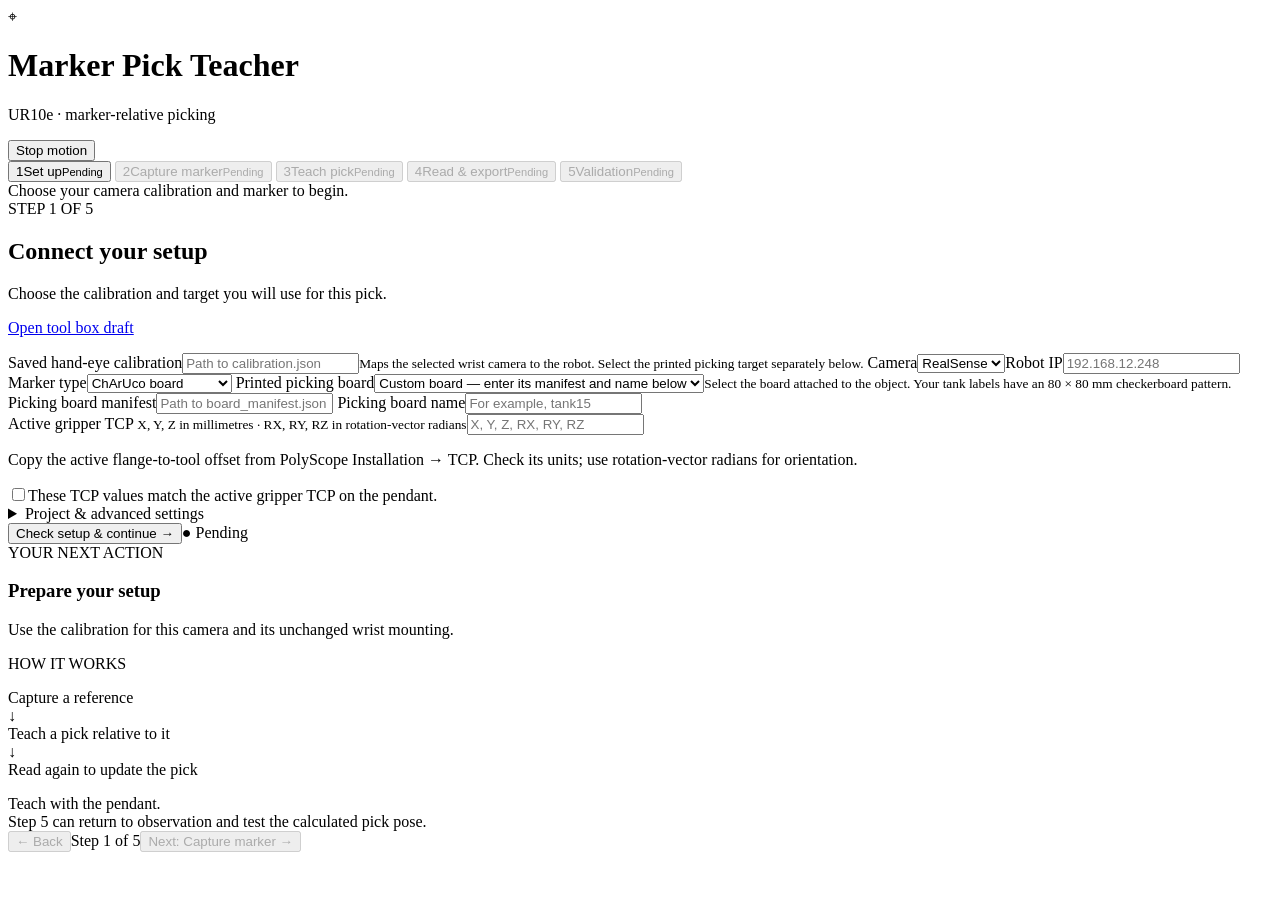
==== commit e5ebf553: "Add offline draft tool envelope editor" ====
--- a/src/ur_pick_place/web/teacher.html
+++ b/src/ur_pick_place/web/teacher.html
@@ -12,6 +12,7 @@
 <div id="message" role="status" aria-live="polite">Choose your camera calibration and marker to begin.</div>
 <div class="workspace"><div class="step-content">
 <section id="step-configure" aria-labelledby="title-configure"><div class="section-heading"><span class="eyebrow">STEP 1 OF 5</span><h2 id="title-configure" tabindex="-1">Connect your setup</h2><p>Choose the calibration and target you will use for this pick.</p></div>
+<p><a href="/tool-envelope.html" target="_blank" rel="noopener">Open tool box draft</a></p>
 <form id="setup" novalidate><div class="fields">
 <label class="wide">Saved hand-eye calibration<input id="calibration" list="calibrations" required placeholder="Path to calibration.json"><datalist id="calibrations"></datalist><small>Maps the selected wrist camera to the robot. Select the printed picking target separately below.</small></label>
 <label>Camera<select id="camera_provider"><option value="realsense">RealSense</option><option value="basler">Basler</option></select></label><label>Robot IP<input id="robot_ip" required placeholder="192.168.12.248"></label><label>Marker type<select id="kind"><option value="charuco">ChArUco board</option><option value="aruco">Single ArUco marker</option></select></label>
@@ -61,7 +62,7 @@
 <details id="validation-settings" open><summary>Test motion settings</summary><div class="fields">
 <label>Speed (mm/s)<input id="validation-speed" type="number" min="1" max="20" step="1" value="10"></label>
 <label>Return joint speed (degrees/s)<input id="observation-return-speed" type="number" min="1" max="6" step="1" value="3"></label>
-<label>Workspace minimum XYZ (mm)<input id="validation-workspace-min" value="-900, -900, 20"></label>
+<label>Workspace minimum XYZ (mm)<input id="validation-workspace-min" value="-900, -900, 10"></label>
 <label class="wide">Workspace maximum XYZ (mm)<input id="validation-workspace-max" value="900, 900, 1200"></label>
 </div><p class="hint">Return speed and workspace bounds apply to both return buttons in Steps 3 and 5. The start and target must fit inside these bounds; checks do not detect obstacles or constrain the whole joint trajectory. Return and full 3D validation can change TCP Z. Planar validation holds the captured height.</p></details>
 <label class="check confirmation"><input id="validation-confirmed" type="checkbox"><span id="validation-confirmation-text">The AGV and marker/object have stayed fixed since capture. I reviewed the target, workspace and clear linear path.</span></label>
